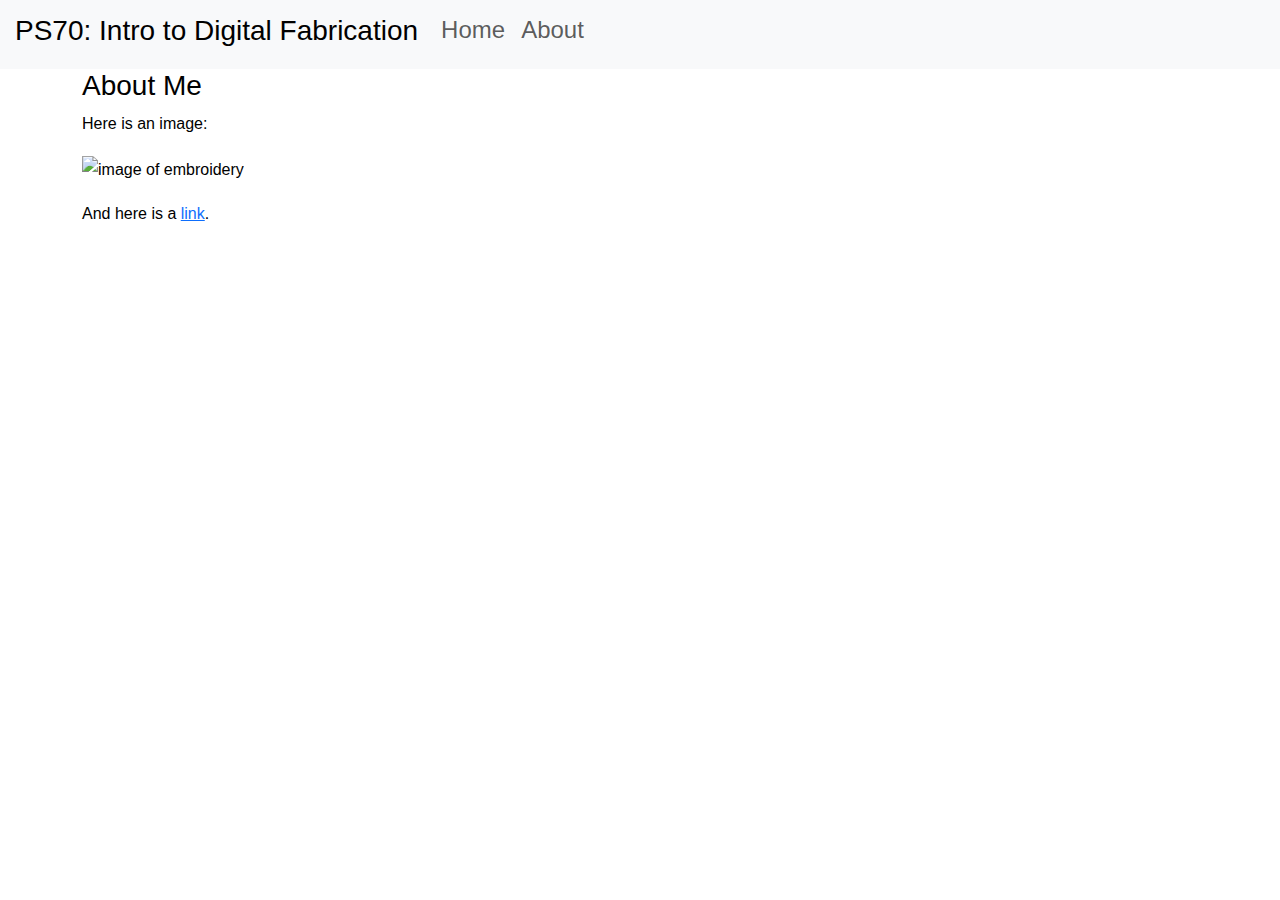
==== about.html @ a807cdb8 "added files from template" ====
<!DOCTYPE html>
<html lang="en">

<title>PS70: Intro to Digital Fabrication </title>
<link href="https://cdn.jsdelivr.net/npm/bootstrap@5.1.1/dist/css/bootstrap.min.css" rel="stylesheet">
  <link href="./style.css" rel="stylesheet">

<nav class="navbar navbar-expand-sm navbar-light bg-light">
  <div style="align-items: left; justify-content:left;" class="container-fluid">
    <h3 class="nav-title"> PS70: Intro to Digital Fabrication</h3>
    <div class="navbar-nav">
      <h4><a class="nav-link" href="./index.html">Home</a></h4>
      <h4><a class="nav-link" href="./about.html">About</a></h4>
    </div>
  </div>
</nav>

<body>



<xmp style="display:none;">


### About Me

Here is an image: 

![image of embroidery](./sew.png)

And here is a [link](../index.html).


</xmp>
</body>

<script src="./strapdown.js"></script>
<script src="https://cdn.jsdelivr.net/npm/bootstrap@5.0.2/dist/js/bootstrap.bundle.min.js" ></script>

</html>
---- style.css ----
body {
    font: 20px Montserrat, sans-serif;
    line-height: 1.8;
    color: black;
    padding-top: 0px !important;
  }

p {font-size: 16px;}
.margin {margin-bottom: 15px;}

.container-fluid {
  padding: 0px;
  /*padding-bottom: 70px;*/
}

.nav-title{
  margin-left: 15px;
  margin-right: 15px;
}
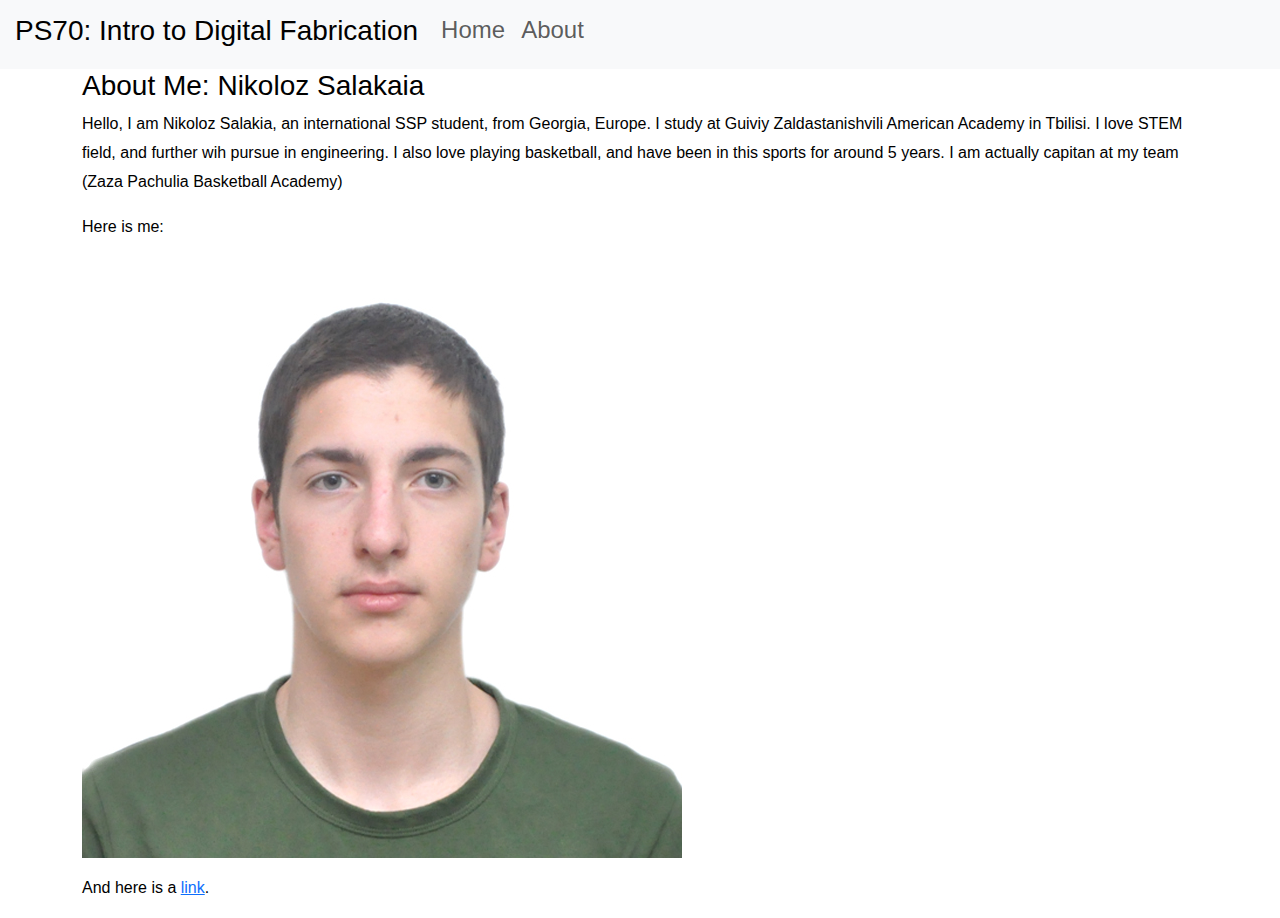
==== commit a9bbb0b5: "Created about me page" ====
--- a/about.html
+++ b/about.html
@@ -22,11 +22,12 @@
 <xmp style="display:none;">
 
 
-### About Me
+### About Me: Nikoloz Salakaia
+Hello, I am Nikoloz Salakia, an international SSP student, from Georgia, Europe. I study at Guiviy Zaldastanishvili American Academy in Tbilisi. I love STEM field, and further wih pursue in engineering. I also love playing basketball, and have been in this sports for around 5 years. I am actually capitan at my team (Zaza Pachulia Basketball Academy) 
 
-Here is an image: 
+Here is me: 
 
-![image of embroidery](./sew.png)
+<img src="DSC_4857 copy.jpg" alt="">
 
 And here is a [link](../index.html).
 
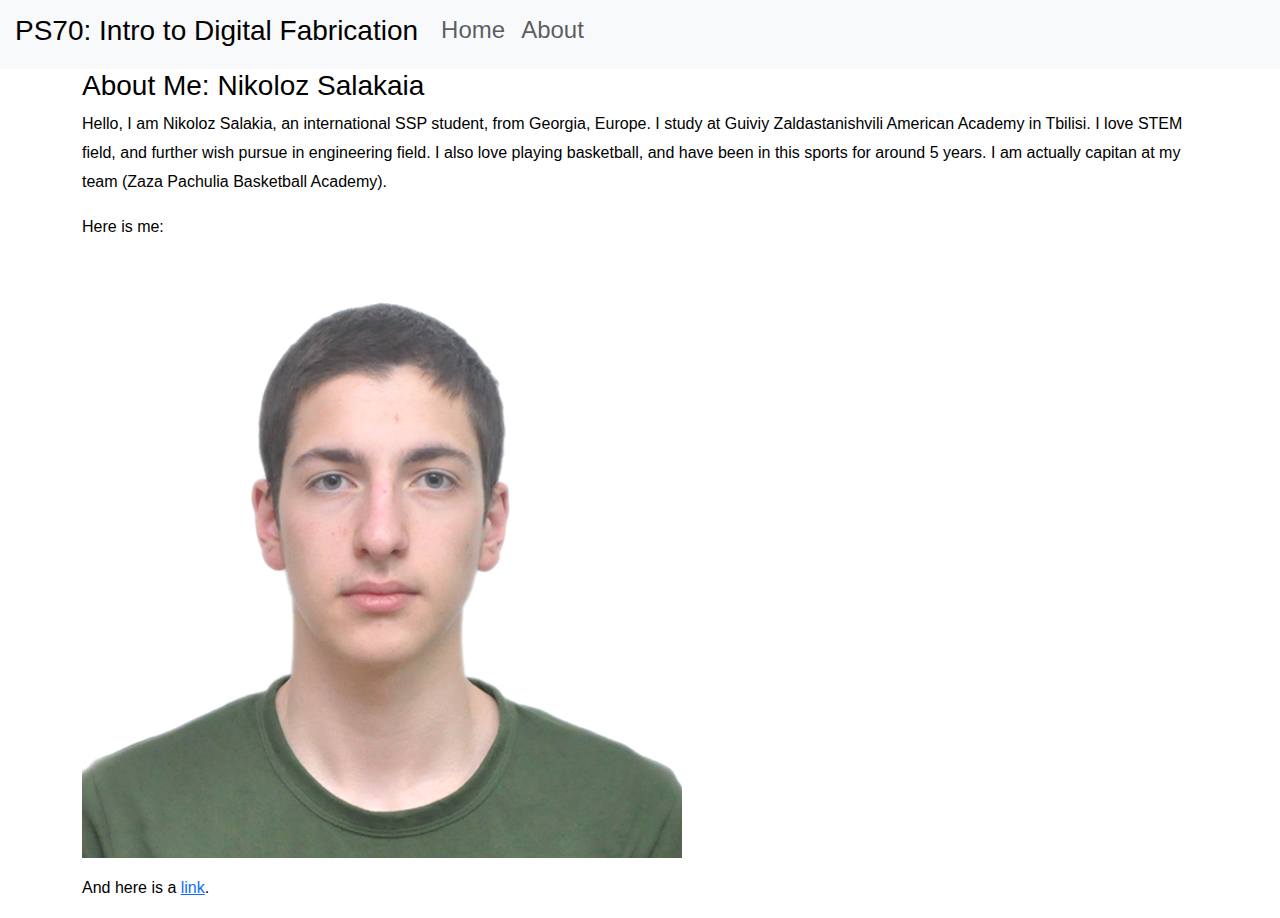
==== commit 41607d58: "Update about.html" ====
--- a/about.html
+++ b/about.html
@@ -23,7 +23,7 @@
 
 
 ### About Me: Nikoloz Salakaia
-Hello, I am Nikoloz Salakia, an international SSP student, from Georgia, Europe. I study at Guiviy Zaldastanishvili American Academy in Tbilisi. I love STEM field, and further wih pursue in engineering. I also love playing basketball, and have been in this sports for around 5 years. I am actually capitan at my team (Zaza Pachulia Basketball Academy) 
+Hello, I am Nikoloz Salakia, an international SSP student, from Georgia, Europe. I study at Guiviy Zaldastanishvili American Academy in Tbilisi. I love STEM field, and further wish pursue in engineering field. I also love playing basketball, and have been in this sports for around 5 years. I am actually capitan at my team (Zaza Pachulia Basketball Academy).
 
 Here is me: 
 
